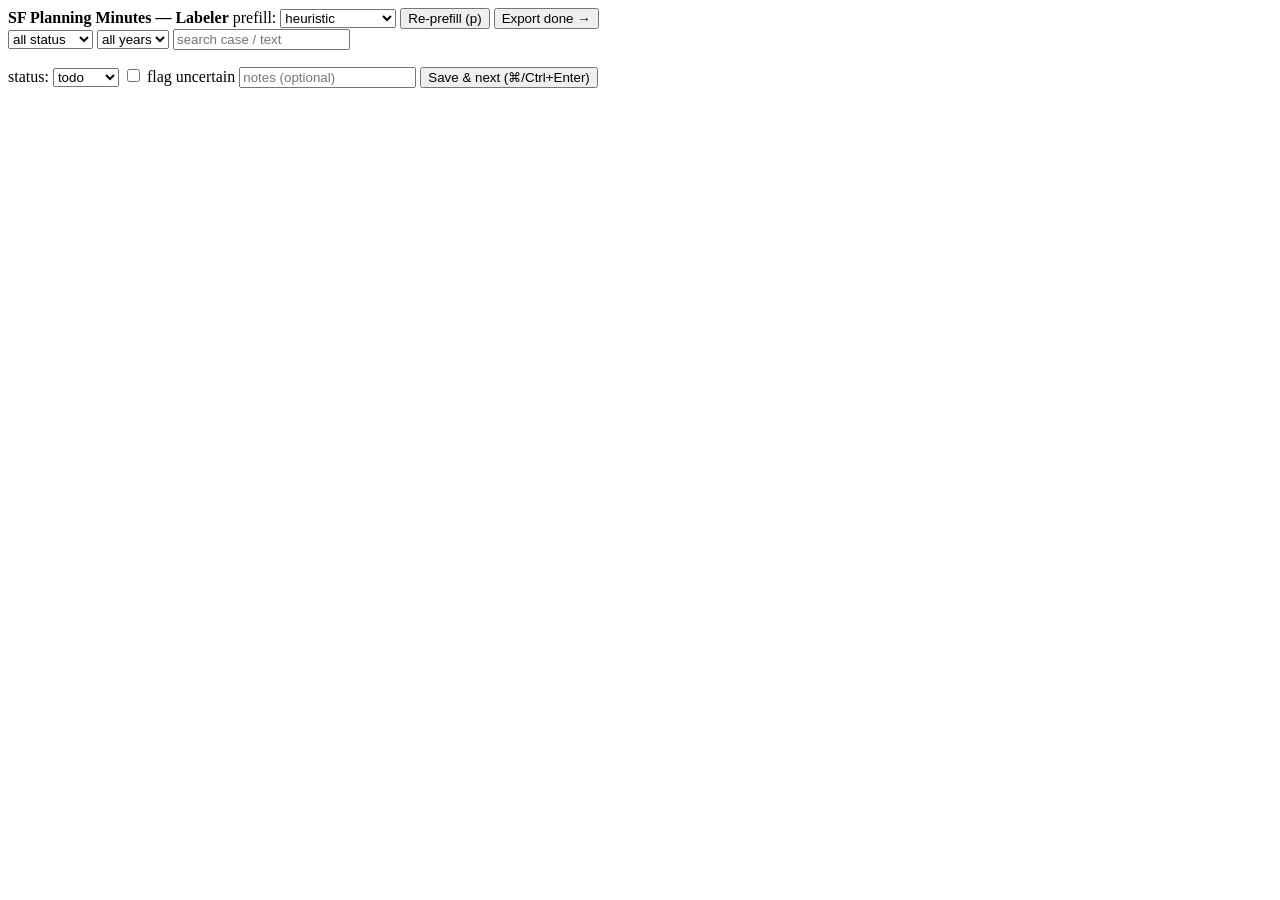
==== code/commission_minutes_processing/labeling_app/templates/index.html @ 7226ffb3 "intermediate update" ====
<!doctype html>
<html lang="en">
<head>
  <meta charset="utf-8">
  <meta name="viewport" content="width=device-width, initial-scale=1">
  <title>Minutes Labeler</title>
  <link rel="stylesheet" href="/static/style.css">
</head>
<body>
  <header id="topbar">
    <strong>SF Planning Minutes — Labeler</strong>
    <span id="progress" class="progress"></span>
    <span class="spacer"></span>
    <label>prefill:
      <select id="prefillBackend">
        <option value="heuristic">heuristic</option>
        <option value="anthropic">anthropic (LLM)</option>
      </select>
    </label>
    <button id="btnPrefill" title="Re-fill the form from the raw text (overwrites)">Re-prefill (p)</button>
    <button id="btnExport" title="Write status=done labels to {year}_labeled.json">Export done →</button>
  </header>

  <div id="layout">
    <aside id="sidebar">
      <div class="filters">
        <select id="fStatus">
          <option value="">all status</option>
          <option value="todo">todo</option>
          <option value="prelabeled">prelabeled</option>
          <option value="done">done</option>
          <option value="flagged">flagged</option>
        </select>
        <select id="fYear"><option value="">all years</option></select>
        <input id="fSearch" type="search" placeholder="search case / text">
      </div>
      <ul id="itemList"></ul>
    </aside>

    <main id="main">
      <section id="rawPane">
        <div id="rawMeta" class="meta"></div>
        <pre id="rawText"></pre>
      </section>
      <section id="formPane">
        <div id="formMeta" class="meta"></div>
        <form id="labelForm" autocomplete="off"></form>
        <div id="saveRow">
          <label>status:
            <select id="status">
              <option value="todo">todo</option>
              <option value="done">done</option>
              <option value="flagged">flagged</option>
            </select>
          </label>
          <label class="chk"><input type="checkbox" id="flagged"> flag uncertain</label>
          <input id="notes" type="text" placeholder="notes (optional)">
          <button id="btnSave" class="primary">Save &amp; next (⌘/Ctrl+Enter)</button>
        </div>
      </section>
    </main>
  </div>
  <script src="/static/app.js"></script>
</body>
</html>
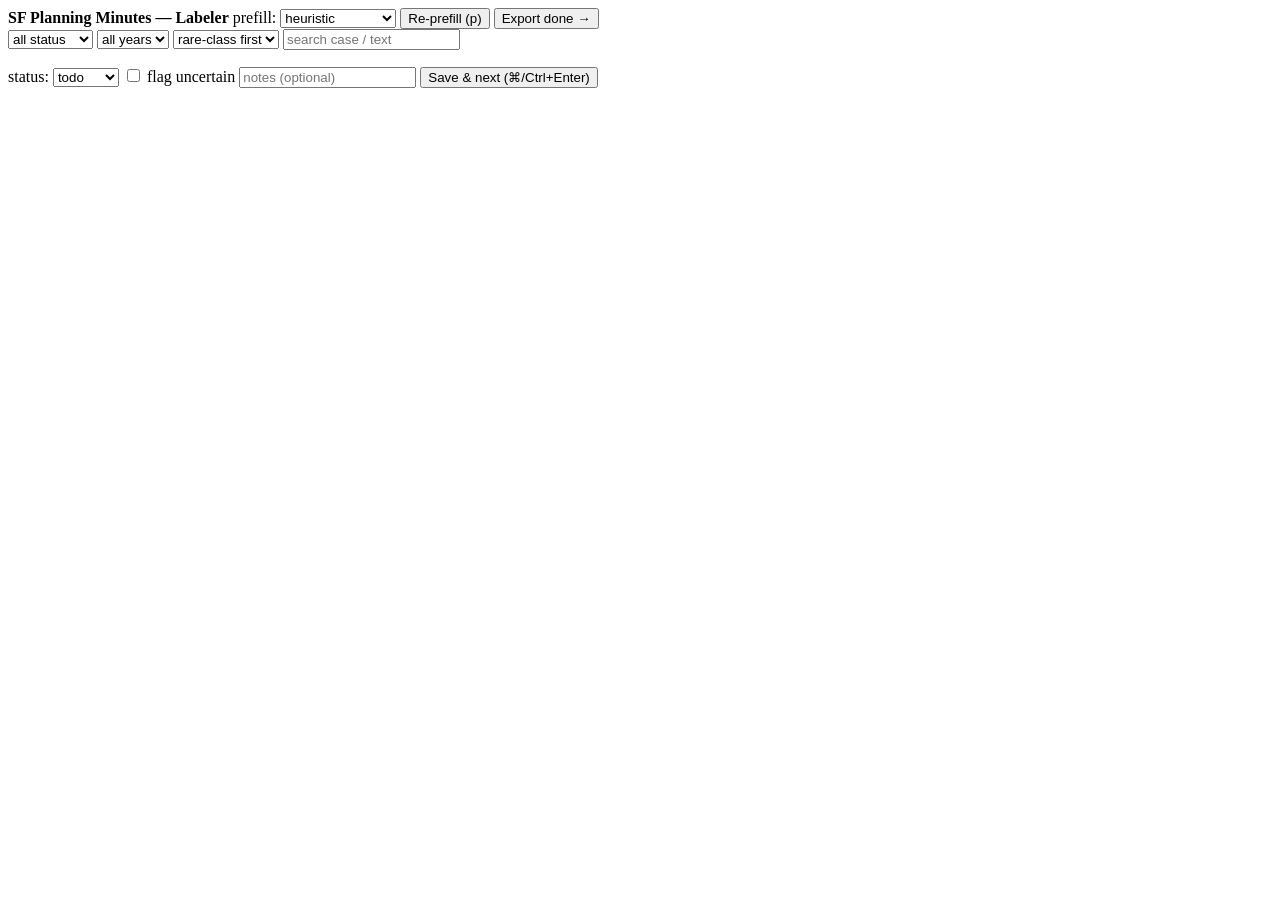
==== commit e211b860: "intermediate update" ====
--- a/code/commission_minutes_processing/labeling_app/templates/index.html
+++ b/code/commission_minutes_processing/labeling_app/templates/index.html
@@ -32,6 +32,10 @@
           <option value="flagged">flagged</option>
         </select>
         <select id="fYear"><option value="">all years</option></select>
+        <select id="fOrder" title="queue order">
+          <option value="priority">rare-class first</option>
+          <option value="chrono">chronological</option>
+        </select>
         <input id="fSearch" type="search" placeholder="search case / text">
       </div>
       <ul id="itemList"></ul>
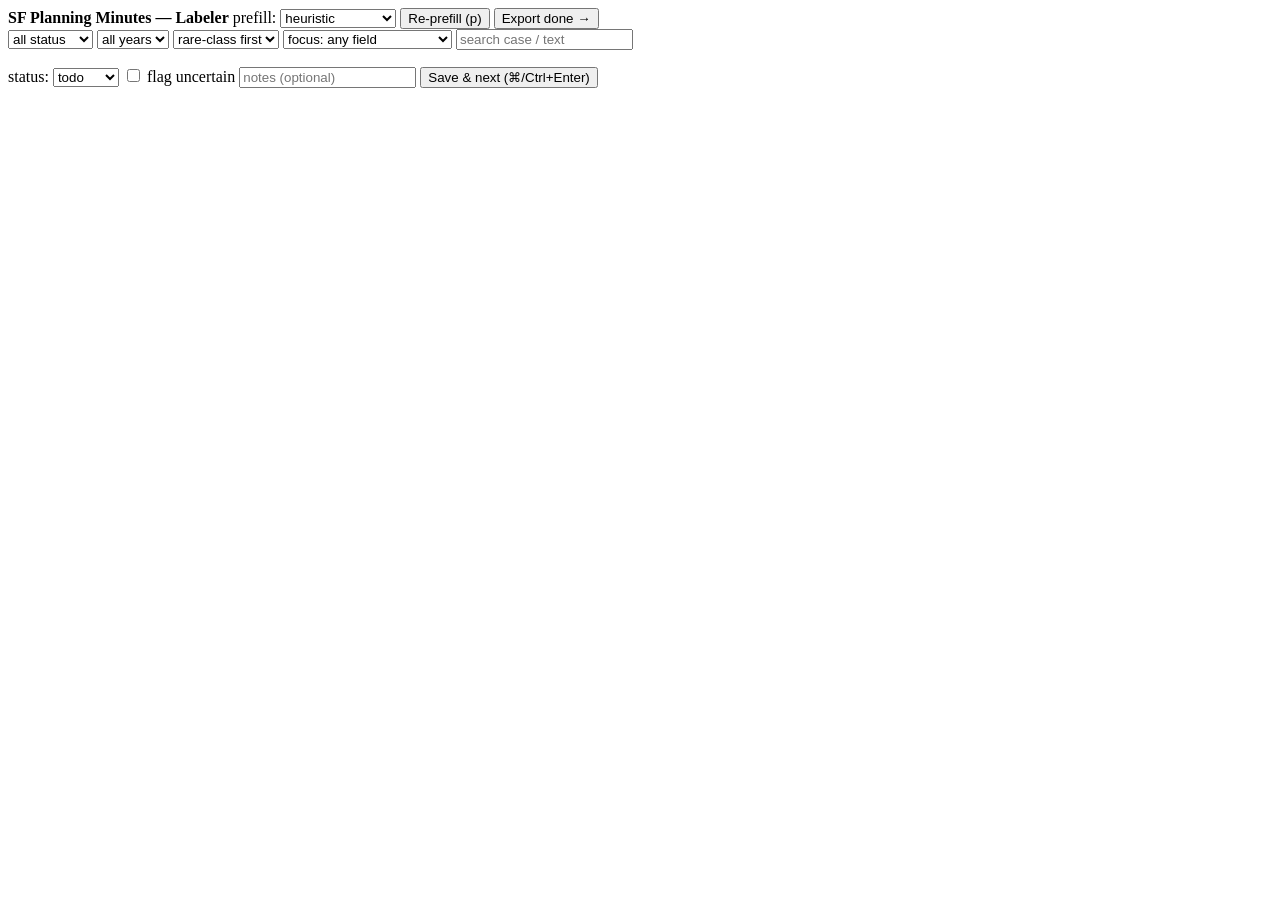
==== commit 1fee2cf1: "intermediate update" ====
--- a/code/commission_minutes_processing/labeling_app/templates/index.html
+++ b/code/commission_minutes_processing/labeling_app/templates/index.html
@@ -36,6 +36,23 @@
           <option value="priority">rare-class first</option>
           <option value="chrono">chronological</option>
         </select>
+        <select id="fFocus" title="show only flags touching this field; items where it's the ONLY flag float to the top">
+          <option value="">focus: any field</option>
+          <option value="action">action</option>
+          <option value="staff_planner">staff_planner</option>
+          <option value="absent">absent</option>
+          <option value="ceqa_determination">ceqa_determination</option>
+          <option value="ayes">ayes</option>
+          <option value="vote">vote</option>
+          <option value="height_and_bulk_district">height_and_bulk_district</option>
+          <option value="type_district_descr">type_district_descr</option>
+          <option value="assessor_block">assessor_block</option>
+          <option value="lot_number">lot_number</option>
+          <option value="type_district">type_district</option>
+          <option value="excused">excused</option>
+          <option value="resolution_or_motion_no">resolution_or_motion_no</option>
+          <option value="recused">recused</option>
+        </select>
         <input id="fSearch" type="search" placeholder="search case / text">
       </div>
       <ul id="itemList"></ul>
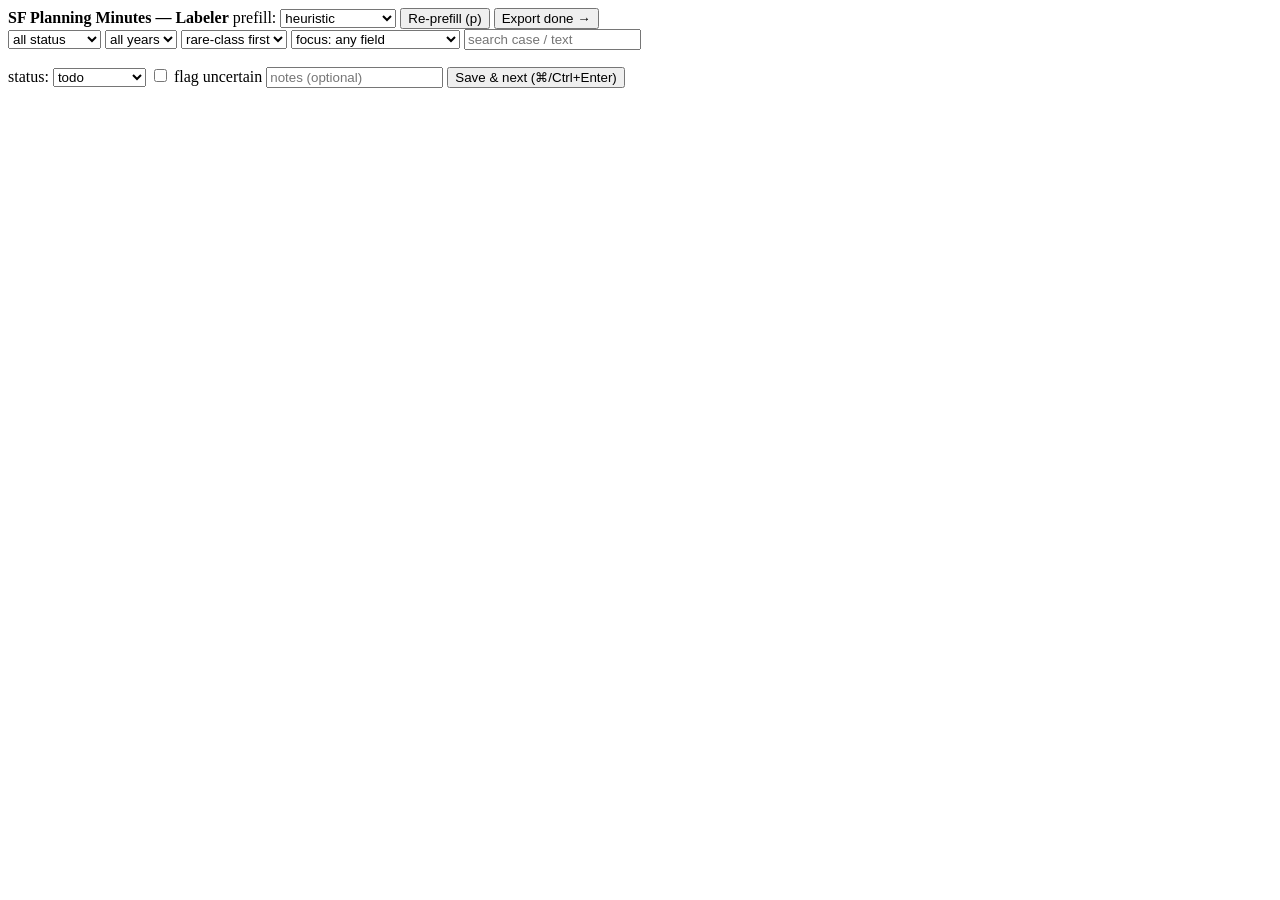
==== commit 70353b7f: "Minutes parser boundary fixes + extraction schema refactor Parser (parse_sf_meeting_minutes.py, rebu" ====
--- a/code/commission_minutes_processing/labeling_app/templates/index.html
+++ b/code/commission_minutes_processing/labeling_app/templates/index.html
@@ -30,6 +30,7 @@
           <option value="prelabeled">prelabeled</option>
           <option value="done">done</option>
           <option value="flagged">flagged</option>
+          <option value="review">review (QA)</option>
         </select>
         <select id="fYear"><option value="">all years</option></select>
         <select id="fOrder" title="queue order">
@@ -72,6 +73,7 @@
               <option value="todo">todo</option>
               <option value="done">done</option>
               <option value="flagged">flagged</option>
+              <option value="review">review (QA)</option>
             </select>
           </label>
           <label class="chk"><input type="checkbox" id="flagged"> flag uncertain</label>
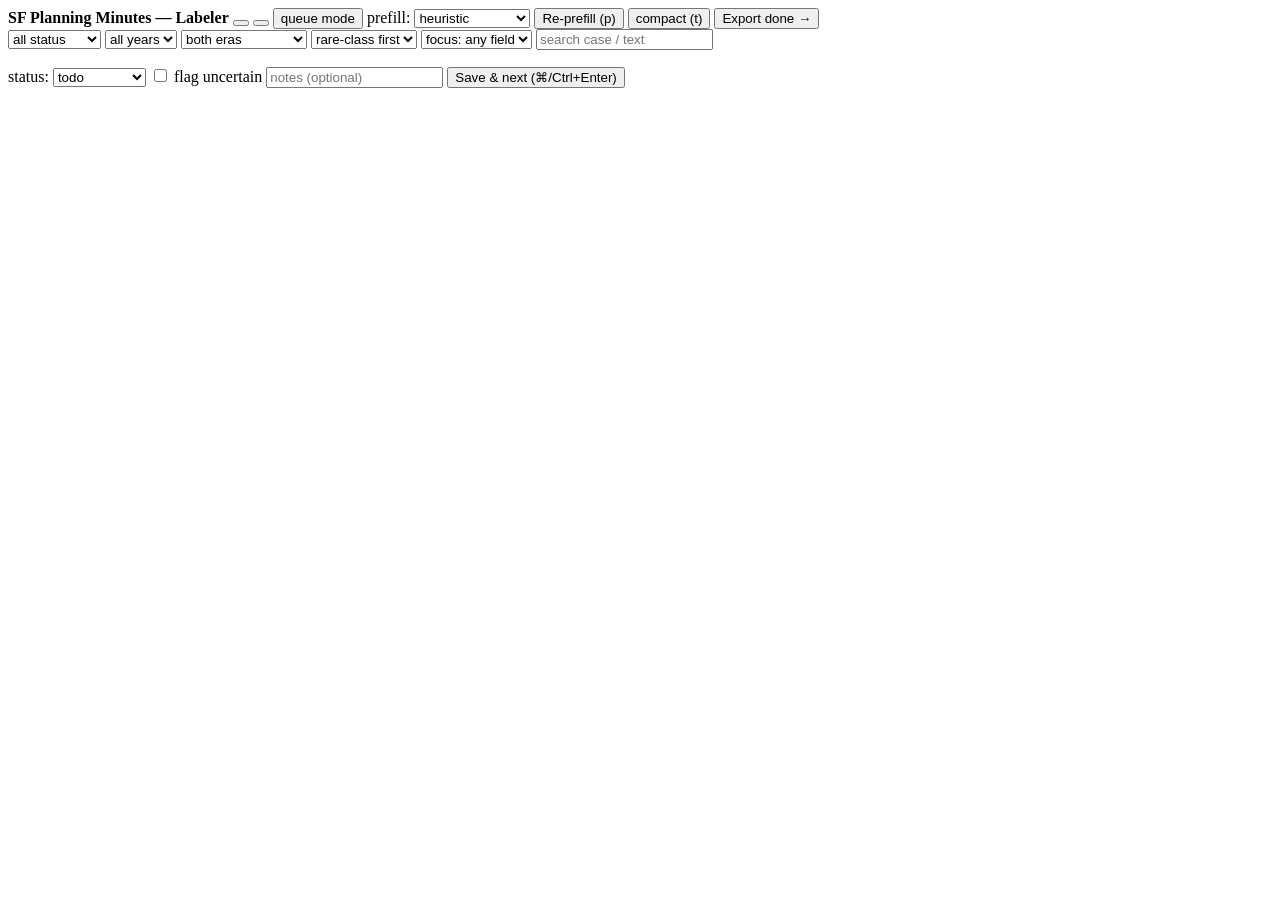
==== commit 352339ef: "Schema v2, adjudicated gold set, corpus extraction, and two memos Carries the item-level pipeline fr" ====
--- a/code/commission_minutes_processing/labeling_app/templates/index.html
+++ b/code/commission_minutes_processing/labeling_app/templates/index.html
@@ -10,6 +10,11 @@
   <header id="topbar">
     <strong>SF Planning Minutes — Labeler</strong>
     <span id="progress" class="progress"></span>
+    <!-- click to filter the queue down to the QA-review backlog -->
+    <button id="reviewLeft" class="review-left" title="items still flagged for QA review — click to filter to them"></button>
+    <!-- the schema-v2 review queue: migration review, adjudication and new labelling in one pile -->
+    <button id="queueLeft" class="review-left q" title="the unified schema-v2 review queue — click to work it"></button>
+    <button id="btnQueueMode" title="list review-queue rows instead of items">queue mode</button>
     <span class="spacer"></span>
     <label>prefill:
       <select id="prefillBackend">
@@ -18,12 +23,25 @@
       </select>
     </label>
     <button id="btnPrefill" title="Re-fill the form from the raw text (overwrites)">Re-prefill (p)</button>
+    <button id="btnRaw" title="whitespace reflowed for reading; the stored text is unchanged">compact (t)</button>
     <button id="btnExport" title="Write status=done labels to {year}_labeled.json">Export done →</button>
   </header>
 
   <div id="layout">
     <aside id="sidebar">
-      <div class="filters">
+      <!-- queue mode: the list is review_queue ROWS, filtered by reason and field, so the
+           same field is worked consecutively rather than one item at a time -->
+      <div class="filters" id="queueFilters" hidden>
+        <select id="fReason">
+          <option value="">all reasons</option>
+          <option value="field_redefined">field redefined</option>
+          <option value="migration_ambiguous">migration ambiguous</option>
+          <option value="adjudication">gold vs model</option>
+          <option value="new_item">new items (modern)</option>
+        </select>
+        <select id="fQField"><option value="">all fields</option></select>
+      </div>
+      <div class="filters" id="itemFilters">
         <select id="fStatus">
           <option value="">all status</option>
           <option value="todo">todo</option>
@@ -31,28 +49,20 @@
           <option value="done">done</option>
           <option value="flagged">flagged</option>
           <option value="review">review (QA)</option>
+          <option value="not_an_item">not an item</option>
         </select>
         <select id="fYear"><option value="">all years</option></select>
+        <select id="fEra" title="which minutes format the item came from">
+          <option value="">both eras</option>
+          <option value="html_1998_2014">HTML 1998-2014</option>
+          <option value="pdf_2015_2026">PDF 2015-2026</option>
+        </select>
         <select id="fOrder" title="queue order">
           <option value="priority">rare-class first</option>
           <option value="chrono">chronological</option>
         </select>
-        <select id="fFocus" title="show only flags touching this field; items where it's the ONLY flag float to the top">
+        <select id="fFocus" title="show only items whose note flags this field; items where it's the ONLY flag float to the top">
           <option value="">focus: any field</option>
-          <option value="action">action</option>
-          <option value="staff_planner">staff_planner</option>
-          <option value="absent">absent</option>
-          <option value="ceqa_determination">ceqa_determination</option>
-          <option value="ayes">ayes</option>
-          <option value="vote">vote</option>
-          <option value="height_and_bulk_district">height_and_bulk_district</option>
-          <option value="type_district_descr">type_district_descr</option>
-          <option value="assessor_block">assessor_block</option>
-          <option value="lot_number">lot_number</option>
-          <option value="type_district">type_district</option>
-          <option value="excused">excused</option>
-          <option value="resolution_or_motion_no">resolution_or_motion_no</option>
-          <option value="recused">recused</option>
         </select>
         <input id="fSearch" type="search" placeholder="search case / text">
       </div>
@@ -60,6 +70,28 @@
     </aside>
 
     <main id="main">
+      <!-- The meeting the item was heard at: read once per meeting by the meeting-level
+           pipeline, never typed here. Date is context, not a field. -->
+      <div id="meetingBar" class="meeting-bar">
+        <span id="mbDate" class="mb-date"></span>
+        <span id="mbType" class="mb-type"></span>
+        <span id="mbEra" class="mb-era"></span>
+        <span id="mbDetail" class="mb-detail"></span>
+        <span class="spacer"></span>
+        <span id="mbRoll" class="mb-roll"></span>
+      </div>
+      <!-- the unified review queue for THIS item: every open question about it, in one place -->
+      <div id="queuePanel" class="queue-panel" hidden>
+        <div class="q-panel-head">REVIEW QUEUE <span class="q-keys">a accept · s skip · ⌥↓ next · c collapse</span>
+          <button id="btnQueueCollapse" type="button" title="collapse the panel to get the raw text back (c)">collapse</button>
+        </div>
+        <div id="queueBody"></div>
+      </div>
+      <div id="reviewNote" class="review-note" hidden>
+        <span class="rn-tag">REVIEW</span>
+        <span id="reviewNoteText"></span>
+      </div>
+      <div id="panes">
       <section id="rawPane">
         <div id="rawMeta" class="meta"></div>
         <pre id="rawText"></pre>
@@ -74,6 +106,7 @@
               <option value="done">done</option>
               <option value="flagged">flagged</option>
               <option value="review">review (QA)</option>
+              <option value="not_an_item">not an item</option>
             </select>
           </label>
           <label class="chk"><input type="checkbox" id="flagged"> flag uncertain</label>
@@ -81,6 +114,7 @@
           <button id="btnSave" class="primary">Save &amp; next (⌘/Ctrl+Enter)</button>
         </div>
       </section>
+      </div>
     </main>
   </div>
   <script src="/static/app.js"></script>
